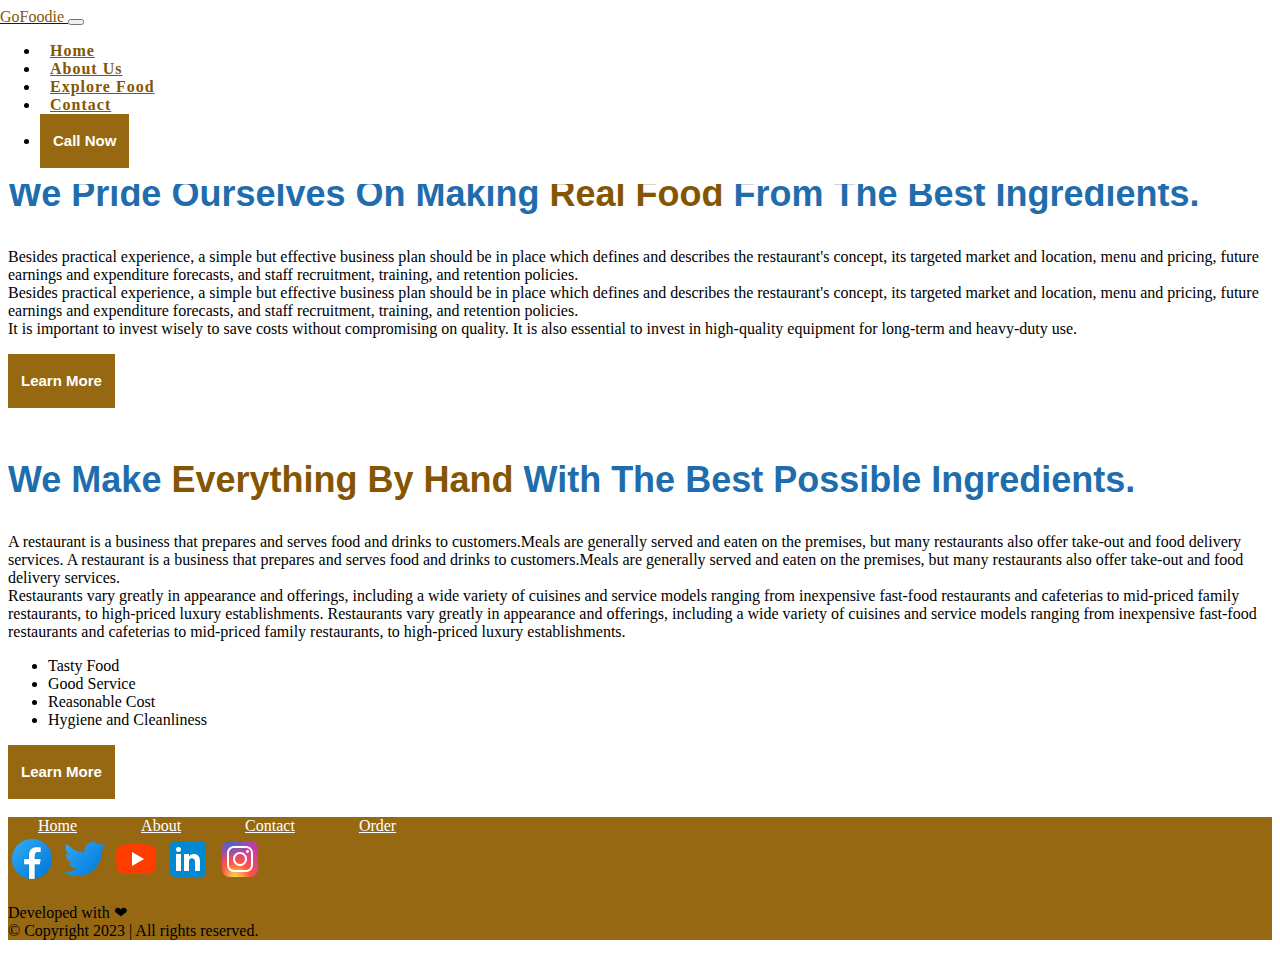
==== About.html @ 6a710bf3 "Add files via upload" ====
<!DOCTYPE html>
<html lang="en">
  <head>
    <meta charset="UTF-8" />
    <meta name="viewport" content="width=device-width, initial-scale=1.0" />
    <title>Gofoodie about</title>
    <link rel="icon" href="./assets/images/icon-meta.png" />
    <link
      href="https://cdn.jsdelivr.net/npm/bootstrap@5.3.0/dist/css/bootstrap.min.css"
      rel="stylesheet"
      integrity="sha384-9ndCyUaIbzAi2FUVXJi0CjmCapSmO7SnpJef0486qhLnuZ2cdeRhO02iuK6FUUVM"
      crossorigin="anonymous"
    />

    <link rel="stylesheet" href="./assets/css/style.css" />
  </head>

  <body>
    <header>
      <nav class="navbar navbar-expand-lg navigation-wrap">
        <div class="container">
          <a class="navbar-brand" href="#">
            <span class="fw-bold">GoFoodie</span>
          </a>
          <button
            class="navbar-toggler"
            type="button"
            data-bs-toggle="collapse"
            data-bs-target="#navbarNav"
            aria-controls="navbarNav"
            aria-expanded="false"
            aria-label="Toggle navigation"
          >
            <span class="navbar-toggler-icon"></span>
          </button>
          <div class="collapse navbar-collapse" id="navbarNav">
            <ul class="navbar-nav ms-auto">
              <li class="nav-item">
                <a class="nav-link" href="/">Home</a>
              </li>
              <li class="nav-item">
                <a class="nav-link" href="./About.html">About Us</a>
              </li>
              <li class="nav-item">
                <a class="nav-link" href="/">Explore Food</a>
              </li>
              <li class="nav-item">
                <a class="nav-link" href="./Contact.html">Contact</a>
              </li>
              <li>
                <button href="tel:9999999" class="main-btn">Call Now</button>
              </li>
            </ul>
          </div>
        </div>
      </nav>
    </header>

    <section id="about">
      <br /><br /><br />
      <div class="row">
        <div class="col-sm-12">
          <div class="text-center pb-4">
            <h2>About <span>Us</span></h2>
          </div>
        </div>
      </div>
      <div class="about-section wrapper">
        <div class="container">
          <div class="row align-items-center">
            <div cl ass="col-lg-5 col-md-12 text-sec">
              <h2>
                We pride ourselves on making <span>real food</span> from the
                best ingredients.
              </h2>
              <p class="drop-in-2">
                Besides practical experience, a simple but effective business
                plan should be in place which defines and describes the
                restaurant's concept, its targeted market and location, menu and
                pricing, future earnings and expenditure forecasts, and staff
                recruitment, training, and retention policies. <br />Besides
                practical experience, a simple but effective business plan
                should be in place which defines and describes the restaurant's
                concept, its targeted market and location, menu and pricing,
                future earnings and expenditure forecasts, and staff
                recruitment, training, and retention policies.<br />
                It is important to invest wisely to save costs without
                compromising on quality. It is also essential to invest in
                high-quality equipment for long-term and heavy-duty use.
              </p>
              <button class="main-btn mt-4">Learn More</button>
            </div>
          </div>
        </div>
      </div>
    </section>
    <br />
    <section id="about2">
      <div class="food-type wrapper">
        <div class="container">
          <div class="row aligns-item-center">
            <div clas s="col-lg-5 col-md-12 text-sec mb-lg-0 mb-5">
              <h2>
                We make <span>everything by hand</span> with the best possible
                ingredients.
              </h2>
              <p class="drop-in-2">
                A restaurant is a business that prepares and serves food and
                drinks to customers.Meals are generally served and eaten on the
                premises, but many restaurants also offer take-out and food
                delivery services. A restaurant is a business that prepares and
                serves food and drinks to customers.Meals are generally served
                and eaten on the premises, but many restaurants also offer
                take-out and food delivery services.
                <br />
                Restaurants vary greatly in appearance and offerings, including
                a wide variety of cuisines and service models ranging from
                inexpensive fast-food restaurants and cafeterias to mid-priced
                family restaurants, to high-priced luxury establishments.
                Restaurants vary greatly in appearance and offerings, including
                a wide variety of cuisines and service models ranging from
                inexpensive fast-food restaurants and cafeterias to mid-priced
                family restaurants, to high-priced luxury establishments.
              </p>
              <ul class="list-unstyled py-3">
                <li>Tasty Food</li>
                <li>Good Service</li>
                <li>Reasonable Cost</li>
                <li>Hygiene and Cleanliness</li>
              </ul>
              <button class="main-btn mt-4">Learn More</button>
            </div>
          </div>
        </div>
      </div>
      <br />
    </section>

    <section id="footer">
      <div class="footer py-5">
        <div class="container">
          <div class="row">
            <div class="col-md-12 text-center">
              <a href="/" class="footer-link">Home</a>
              <a href="./About.html" class="footer-link">About</a>
              <a href="./Contact.html" class="footer-link">Contact</a>
              <a href="/" class="footer-link">Order</a>
              <div class="footer-social pt-4 text-center">
                <a href="#"><img src="assets/images/facebook.png" alt="" /></a>
                <a href="#"><img src="assets/images/twitter.png" alt="" /></a>
                <a href="#"><img src="assets/images/youtube.png" alt="" /></a>
                <a href="#"><img src="assets/images/linked.png" alt="" /></a>
                <a href="#"><img src="assets/images/instagram.png" alt="" /></a>
              </div>
            </div>

            <div class="col-sm-12">
              <div class="footer-copy">
                <div class="copy-right text-center pt-5">
                  <p class="text-light">
                    Developed with ❤<br />&copy; Copyright 2023 | All rights
                    reserved.
                  </p>
                </div>
              </div>
            </div>
          </div>
        </div>
      </div>
    </section>

    <script
      src="https://cdn.jsdelivr.net/npm/bootstrap@5.0.2/dist/js/bootstrap.bundle.min.js"
      integrity="sha384-MrcW6ZMFYlzcLA8Nl+NtUVF0sA7MsXsP1UyJoMp4YLEuNSfAP+JcXn/tWtIaxVXM"
      crossorigin="anonymous"
    ></script>
  </body>
</html>
---- assets/css/style.css ----
h2 {
    font-weight: 700;
    font-size: 2.25rem;
    text-transform: capitalize;
    font-family: 'Quicksand', sans-serif;
    color: #1f6dad;
    line-height: 3rem;
}
span{
    color: #845601;
}



/* header navbar*/

.navigation-wrap {
    position: fixed;
    background-color: #fff;
    width: 100%;
    left: 0;
    z-index: 10;
}

.navigation-wrap .nav-item {
    padding: 0 0.625rem;
    transition: all 200ms linear;
}

/* .navbar-toggler {
    outline: unset;
    border: unset;
    box-shadow: none;
} */

.navbar-toggler:focus {
    outline: unset;
    border: unset;
    box-shadow: none;
}

.nav-link {
    font-size: 1 rem;
    font-weight: 600;
    text-transform: capitalize;
    color:#845601;
    letter-spacing: 1px;
}

/* .navigation-wrap .main-btn {
    padding: 0.3125rem 1.4375rem;
    box-shadow: none;
    margin-left: 0.625rem;
} */



.main-btn {
    display: inline-block;
    padding: 0.625rem;
    line-height: 1.75rem;
    background-color: #976812;
    border: 0.1875rem solid #976812;
    color: #fff;
    font-size: 0.9375rem;
    font-weight: 600;
    text-transform: capitalize;
    box-shadow: 0p 2px 10px -1px rgb(0 0 0 /19%);
}


.top-banner {
    width: 100%;
    height: 100vh;
    background: url('../images/background.jpg') no-repeat center;
    background-size: cover;
    /* padding: 16.875rem 0 9.375rem; */
    padding: 17.875rem 0 9.375rem;

}

.top-banner h1{
    color: #fff;
    width: 30em;
}
.top-banner p{
    color: #999;
}


/*work section*/
.work-section{
    width: 100%;
    margin: auto;
    margin-bottom: 50px;
}

.work-section h2 {
    text-align: center;
    margin-top: 50px;
    margin-bottom: 100px;
}
.work-section img{
    height: 200px;
    width: 200px;
    border-radius: 50%;
    margin-bottom: 50px;
    margin-top: 50px;
    border: 2px solid var(--primary-color);
    cursor: pointer;
    transition: transform .2s;
}

.work-section img:hover{
    box-shadow: 10px 5px 10px #788acb;
    transform: scale(1.5);
}

.work-section p{
    margin-bottom: 30px;
    text-transform: capitalize;
    color: #333;
    font-size: 20px;
    letter-spacing: 2px;
}

/*about*/
/* .about-section {
    background-color: #fff;
}

.about-section .card,
.about-section .card img {
    border-radius: 0.625rem;
}

.about-section .text-sec {
    padding-left: 2rem;
} */

/* food */
.explore-food{
    margin: 100px;
}
.explore-food h2{
    margin-bottom: 100px;
}
.explore-food .card {
    border: none;
    background-color: transparent;
    border-radius: 0.9375rem;
}

.explore-food h4{
    color: #333;
    font-size: 20px;
    font-weight: 400;
}
.explore-food .card img {
    border-radius: 0.9375rem;
    height: 250px;
    width: 500px;
    transition: transform .2s;
    cursor: pointer;
}

.explore-food .card img:hover{
    transform: scale(0.9);
    box-shadow: 10px 10px 10px #788acb;
}

.explore-food .card span {
    display: block;
    font-size: 1.5rem;
    font-weight: 700;
    color: var(--primary-color);
    padding-bottom: 1rem;
    border-bottom: 0.0625rem solid #eee;
}

.explore-food .card span del {
    color: var(--text-gray);
    margin-left: 0.5rem;
}

.explore-food .btn{
    width: 60px;
    height: 25px;
    font-size: 12px;
    margin-left: 40px;
    padding: 3px;
}

/*Footer*/
.footer {
    background-color: #976812;
}

.footer .footer-link {
    font-size: 1rem;
    color: #fff;
    padding: 0 1.875rem;
}

.footer a:hover {
    color: #000 !important;
}

.footer a i {
    font-size: 1.5rem;
    color: #fff;
    padding: 0 1rem;
}

/* story part*/

.story-section {
    width: 100%;
    height: 28.125rem;
    background: url('../images/story.jpg') no-repeat center;
    background-size: cover;
    padding-top: 100px;
    text-align: center;
}

.story-section h2 {
    color: #fff;
}
.story-section p{
    color: #d1c7c7;
}

/*contact*/

.contact-section{
    margin-bottom: 100px;
}
 .contact-section img{
    border-radius: 20px;
    margin-top: 20px;
}


@media (max-width: 767px) {
    h1 {
        font-size: 2.8rem;
    }

    .top-banner h1{
        font-size: 30px;
        max-width: 100%;
        line-height: 1.5;
    }

    .top-banner p{
        font-size: 10px;
        line-height: 1.5;
    }

    h2 {
        font-size: 2rem;
        line-height: 2.0625rem;
    }

    .top-banner {
        padding: 10.875rem 0 9.375rem;
        height: 80vh;
    }

    .work-section h2{
        text-align: center;
    }

    .work-section img{
        height: 200px;
        width: 200px;
    }

    .work-section p{
        margin-bottom: 0px;
    }

    .story-section {
        height: auto;
        padding: 3rem 0;
    }

    .story-section h2{
        font-size: 20px;
        margin-left: 100px;
    }

    .story-section p{
        font-size: 12px;
        margin-left: 100px;
    }

    .explore-food {
        margin: 20px;
    }

    .testimonial-section .carousel-item {
        padding: 11rem 3.125rem;
    }

    .testimonial-section .carousel-item .carousel-caption p {
    font-size: 15px;
    line-height:1;
    }

    .newsletter {
        width: 75%;
    }

    .newsletter .main-btn {
        width: 100%;
        margin-top: 1rem;
    }

    .contact-section input{
        width: 100%;
    }    

    .footer .footer-link,
    .footer a i{
        padding: 0 0.7rem;
    }
}
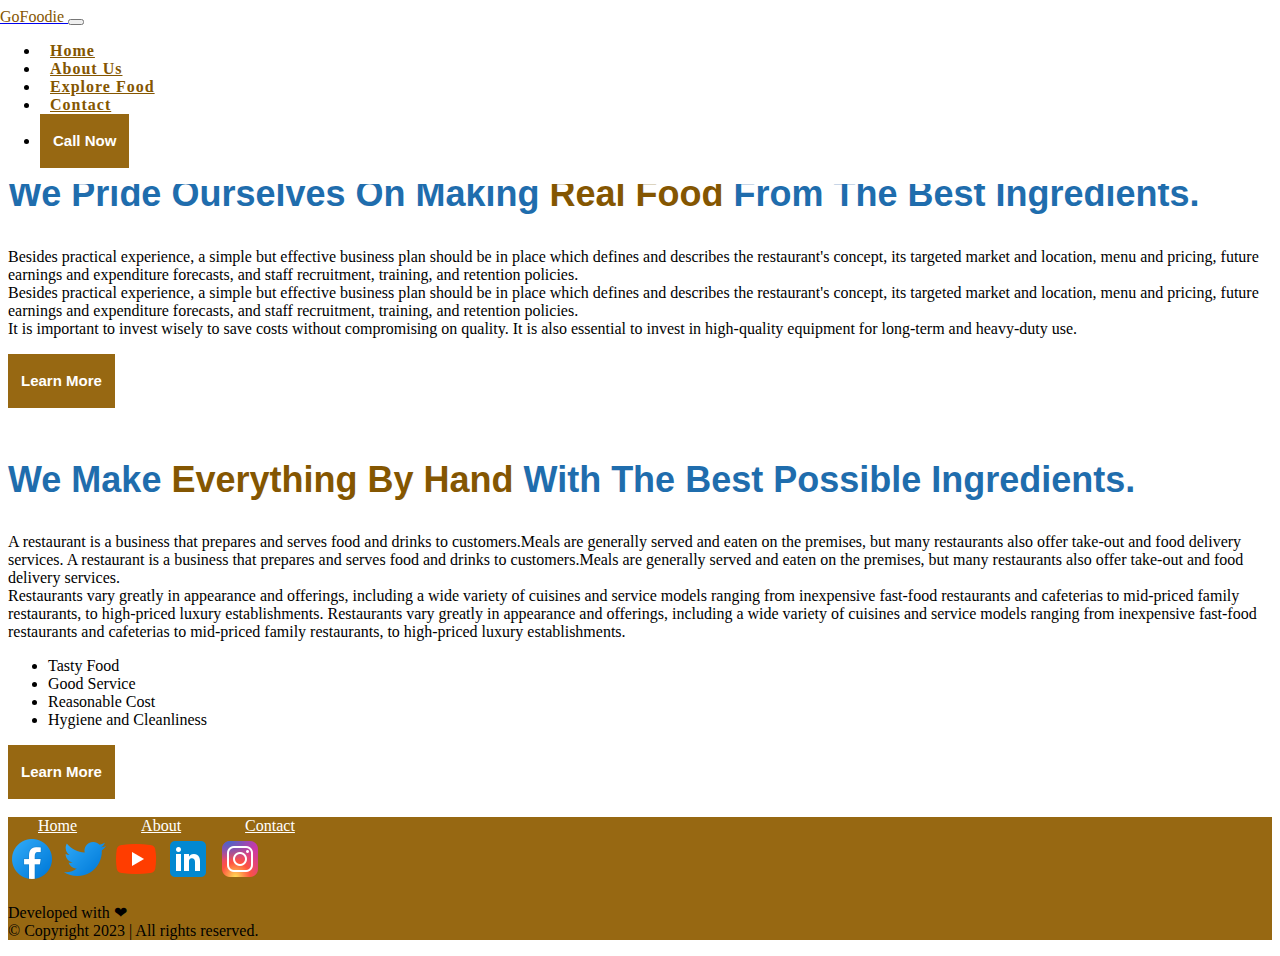
==== commit 5d0da71e: "Update About.html" ====
--- a/About.html
+++ b/About.html
@@ -19,7 +19,7 @@
     <header>
       <nav class="navbar navbar-expand-lg navigation-wrap">
         <div class="container">
-          <a class="navbar-brand" href="#">
+          <a class="navbar-brand" href="/index.html">
             <span class="fw-bold">GoFoodie</span>
           </a>
           <button
@@ -36,10 +36,10 @@
           <div class="collapse navbar-collapse" id="navbarNav">
             <ul class="navbar-nav ms-auto">
               <li class="nav-item">
-                <a class="nav-link" href="/">Home</a>
+                <a class="nav-link" href="./index.html">Home</a>
               </li>
               <li class="nav-item">
-                <a class="nav-link" href="./About.html">About Us</a>
+                <a class="nav-link" href="#">About Us</a>
               </li>
               <li class="nav-item">
                 <a class="nav-link" href="/">Explore Food</a>
@@ -141,10 +141,9 @@
         <div class="container">
           <div class="row">
             <div class="col-md-12 text-center">
-              <a href="/" class="footer-link">Home</a>
-              <a href="./About.html" class="footer-link">About</a>
+              <a href="./index.html" class="footer-link">Home</a>
+              <a href="#" class="footer-link">About</a>
               <a href="./Contact.html" class="footer-link">Contact</a>
-              <a href="/" class="footer-link">Order</a>
               <div class="footer-social pt-4 text-center">
                 <a href="#"><img src="assets/images/facebook.png" alt="" /></a>
                 <a href="#"><img src="assets/images/twitter.png" alt="" /></a>
